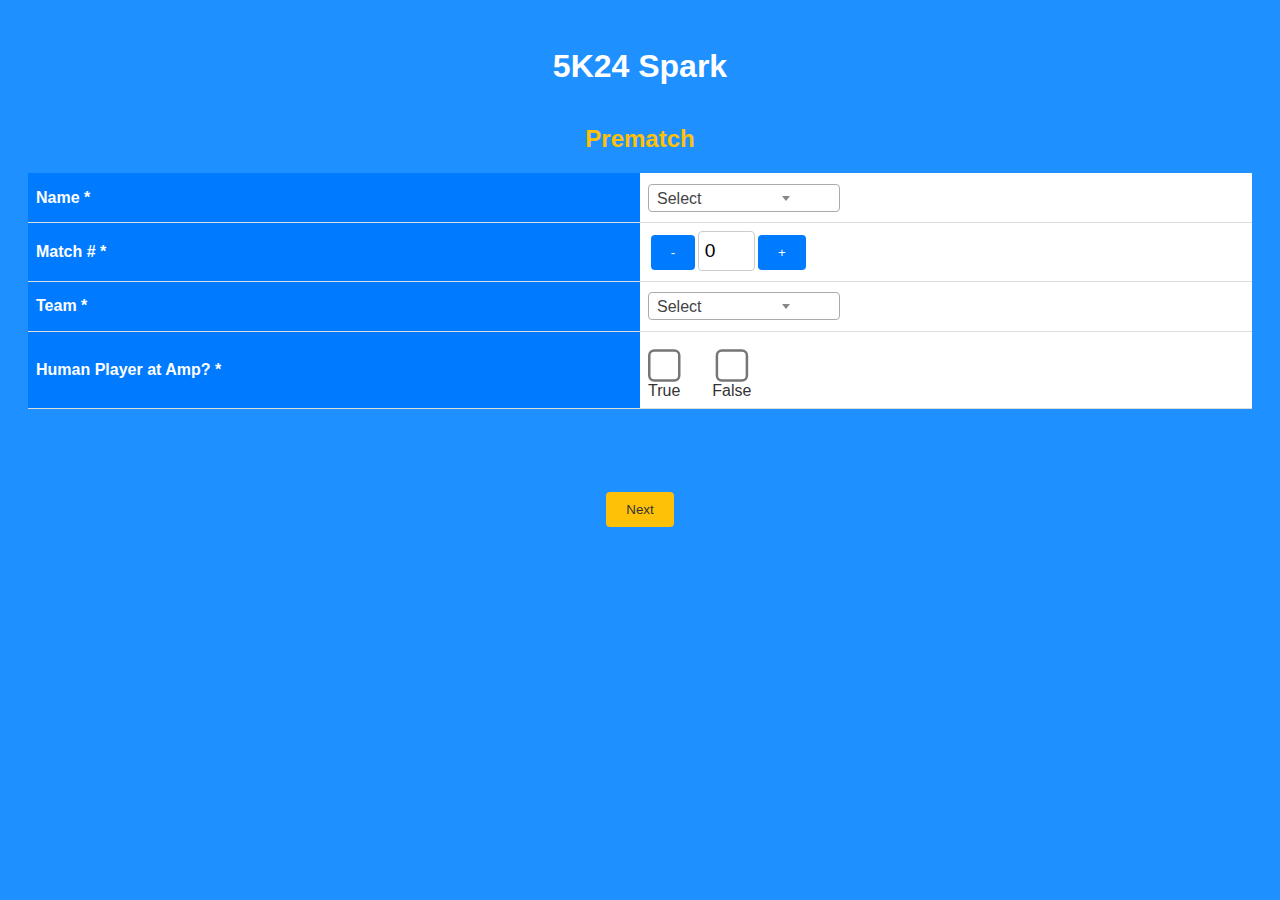
==== index.html @ 30970fd2 "Initial Commit" ====
<!-- 
    Author: Josh Bakelaar
    Created Date: 2/25/2024
    Modified Date: 2/25/2024
 -->

<!DOCTYPE html>
<html lang="en">
<head>
    <meta charset="UTF-8">
    <meta name="viewport" content="width=device-width, initial-scale=1.0">
    <title>5K24 SPARK</title>
    <link href="css/select2.min.css" rel="stylesheet" />
    <link href="css/5K24SPARK.css" rel="stylesheet">
</head>
<body>
    <div class="banner">
        <h1>5K24 Spark</h1>
    </div>
    <!-- Scripts -->
    <!-- Script for jquery -->
    <script src="js/jquery-3.6.3.min.js"></script>
    <!-- Script for select2 -->
    <script src="js/select2.min.js"></script>
    <link href="styles.css" rel="stylesheet">
    <!-- Script for qrcode -->
    <script type="text/javascript" src="js/qrcode.min.js"></script>
    <!-- Script for json Data -->
    <script src="js/JSONData.js"></script>
    <!-- Script for SPARK -->
    <script src="js/5K24SPARK.js"></script>
    <h2 id="heading">test</h2>
    <div id="qrcode-container">
        <div id="qrcode"></div>
      </div>
</body>
</html>
---- css/5K24SPARK.css ----
/* 
    Author: Josh Bakelaar, Isabella Lapore
    Created Date: 2/25/2024
    Modified Date: 2/25/2024
*/

/* Colors */
:root {
  --primary-color: DodgerBlue; /* Main background and banner color */
  --secondary-color: #ffc107; /* Heading and important elements color */
  --tertiary-color: #007bff; /* Border and button color */
  --accent-color: #333; /* Text color */
  --highlight-color: #ffc107; /* Highlighted text color */
}

/* Base styles */
body {
  font-family: 'Arial', sans-serif;
  background-color: var(--primary-color); /* Use primary color as background */
  color: var(--accent-color); /* Set text color */
  padding: 20px;
}

/* Centered heading */
h2 {
  text-align: center;
  color: var(--secondary-color); /* Use secondary color for headings */
}

/* QR code container */
#qrcode-container {
  display: flex;
  justify-content: center; /* Center horizontally */
  align-items: center; /* Center vertically */
}

/* QR code */
#qrcode {
  border: 5px dashed var(--highlight-color); /* Use tertiary color for border */
  padding: 5px;
}

/* Banner */
.banner {
  background-color: var(--primary-color); /* Use primary color for banner background */
  color: white; /* White text color */
  text-align: center;
  padding: 20px;
}

.banner h1 {
  margin: 0;
  font-size: 32px;
}

/* Table */
.table-container {
  margin-bottom: 20px;
  overflow-x: auto;
}

table {
  width: 100%;
  border-collapse: collapse;
  background-color: #fff;
  table-layout: fixed;
}

th, td {
  text-align: left;
  padding: 8px;
  border-bottom: 1px solid #ddd;
}

tr {
  height: 50px;
}

th {
  background-color: var(--tertiary-color); /* Use tertiary color for table headers */
  color: white; /* White text color */
}

table:empty {
  display: none;
}

/* Inputs */
select,
input[type="text"] {
  height: 40px;
  width: 3em;
  font-size: 1.2em;
  padding: 6px;
  border: 1px solid #ccc;
  border-radius: 4px;
  box-sizing: border-box;
}
select{
  width: 10em
}

/* Adjust the minimum width of the Select2 dropdown and create space for the arrow */
.select2-container--default .select2-selection--single {
  min-width: 10em; /* Adjust the width as needed */
  padding-right: 20px !important; /* Adjust the padding to create space for the arrow */
}

/* Adjust the font size of the text inside the Select2 dropdown */
.select2-container--default .select2-selection--single .select2-selection__rendered {
  font-size: 1em; /* Adjust the font size as needed */
}

/* Adjust the width of the dropdown list */
.select2-dropdown {
  min-width: 6em; /* Adjust the width as needed */
  font-size: 1em;
  overflow-x: hidden;
}

/* Adjust the position of the arrow */
.select2-container--default .select2-selection--single .select2-selection__arrow {
  left: 8em !important; /* Adjust the position of the arrow */
}

/* Checkboxes */
.checkbox-container {
  padding-top: 1em;
  font-size: 1em;
  display: flex;
  flex-direction: column;
}

.checkboxes-group-container {
  display: flex;
  flex-direction: row;
  gap: 2em;
}

input[type="checkbox"] {
  margin-bottom: 5px;
  transform: scale(2.5);
  cursor: pointer;
}

.checkbox-container label {
  margin-top: 5px;
}

/* Buttons */
.button-container {
  display: flex;
  justify-content: center;
  gap: 10px;
}

button {
  background-color: var(--tertiary-color); /* Use tertiary color for buttons */
  color: white; /* White text color */
  padding: 10px 20px;
  margin: 0.2em;
  border: none;
  border-radius: 4px;
  cursor: pointer;
}

button:hover {
  background-color: #0056b3;
}

#clearButton {
  background-color: var(--secondary-color); /* Use secondary color for clear button */
  border-color: var(--secondary-color);
}

#clearButton:hover {
  background-color: #e0a800;
}

.nav-item.active {
  background-color: var(--secondary-color);
}

a:hover, button:hover {
  color: var(--secondary-color);
}

.button-container button {
  background-color: var(--secondary-color);
  color: var(--accent-color); /* Use accent color for text */
}

.button-container button:hover {
  background-color: #e0a800;
}

.important-text, .highlight {
  color: var(--secondary-color);
}

/* Responsive adjustments */
@media screen and (max-width: 768px) {
  body {
    font-size: 1em;
  }

  html, body {
    overflow-x: hidden;
  }
  
  table {
    table-layout: fixed; /* Fixes column widths, making the table more manageable on small screens */
  }

  th, td {
    white-space: nowrap; /* Ensures text in cells does not wrap, making it easier to read */
  }

  .select2-container--default .select2-selection--single .select2-selection__rendered {
    font-size: 1.5em; /* Adjust the font size as needed */
  }

  /* Adjust the width of the dropdown list */
  .select2-dropdown {
    font-size: 1.5em;
  }

  #nextButton, #prevButton, #clearButton {
    scale: 1.5;
    margin: 2em;
  }
}
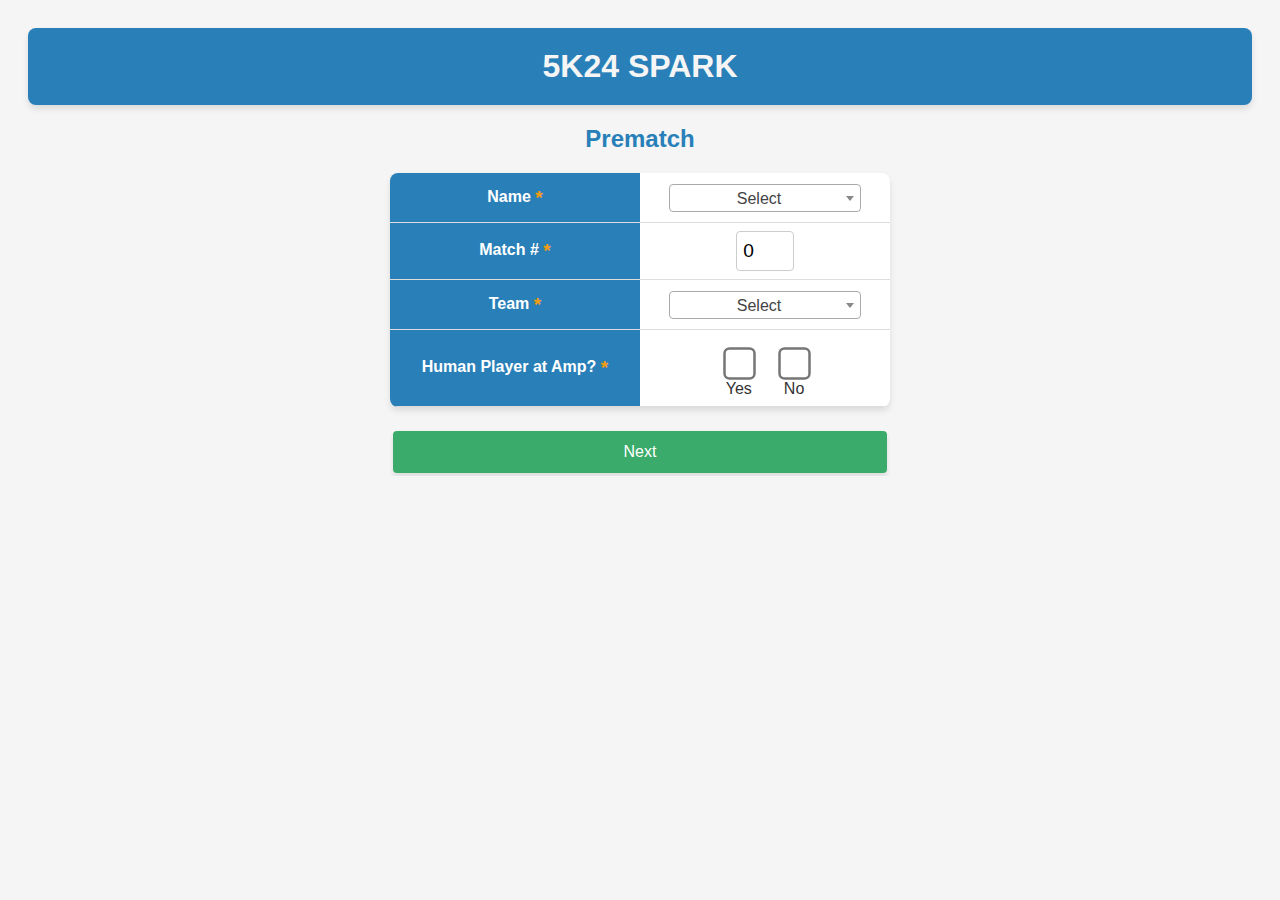
==== commit 91b339e6: "Disabled zooming on the site" ====
--- a/index.html
+++ b/index.html
@@ -8,7 +8,7 @@
 <html lang="en">
 <head>
     <meta charset="UTF-8">
-    <meta name="viewport" content="width=device-width, initial-scale=1.0">
+    <meta name="viewport" content="width=device-width, initial-scale=1.0 user-scalable=no">
     <title>5K24 SPARK</title>
     <link href="css/select2.min.css" rel="stylesheet" />
     <link href="css/5K24SPARK.css" rel="stylesheet">
--- a/css/5K24SPARK.css
+++ b/css/5K24SPARK.css
@@ -6,79 +6,92 @@
 
 /* Colors */
 :root {
-  --primary-color: DodgerBlue; /* Main background and banner color */
-  --secondary-color: #ffc107; /* Heading and important elements color */
-  --tertiary-color: #007bff; /* Border and button color */
-  --accent-color: #333; /* Text color */
-  --highlight-color: #ffc107; /* Highlighted text color */
+  --primary-color: #f5f5f5; 
+  --secondary-color: #2980b9; 
+  --accent-color: #f39c12; 
+  --text-color: #333; 
+  --table-header-color: #2980b9;
 }
 
 /* Base styles */
 body {
-  font-family: 'Arial', sans-serif;
-  background-color: var(--primary-color); /* Use primary color as background */
-  color: var(--accent-color); /* Set text color */
+  font-family: 'Roboto', sans-serif;
+  background-color: var(--primary-color);
+  color: var(--text-color);
   padding: 20px;
+}
+
+* {
+  touch-action: manipulation;
 }
 
 /* Centered heading */
 h2 {
   text-align: center;
-  color: var(--secondary-color); /* Use secondary color for headings */
+  color: var(--secondary-color);
 }
 
 /* QR code container */
 #qrcode-container {
   display: flex;
-  justify-content: center; /* Center horizontally */
-  align-items: center; /* Center vertically */
+  justify-content: center;
+  align-items: center; 
 }
 
 /* QR code */
 #qrcode {
-  border: 5px dashed var(--highlight-color); /* Use tertiary color for border */
+  border: 5px dashed var(--accent-color);
   padding: 5px;
 }
 
 /* Banner */
 .banner {
-  background-color: var(--primary-color); /* Use primary color for banner background */
-  color: white; /* White text color */
+  background-color: var(--secondary-color);
+  color: var(--primary-color);
   text-align: center;
   padding: 20px;
+  border-radius: 8px;
+  box-shadow: 0px 4px 6px rgba(0, 0, 0, 0.1);
 }
 
 .banner h1 {
   margin: 0;
   font-size: 32px;
-}
-
-/* Table */
+  text-transform: uppercase;
+}
+
+/* Table container */
 .table-container {
-  margin-bottom: 20px;
+  max-width: 500px;
   overflow-x: auto;
-}
-
+  margin: 0 auto; 
+  border-radius: 8px;
+  box-shadow: 0px 4px 6px rgba(0, 0, 0, 0.1);
+}
+
+/* Adjust the table width as needed */
 table {
   width: 100%;
   border-collapse: collapse;
   background-color: #fff;
   table-layout: fixed;
+  border-radius: 8px;
 }
 
 th, td {
-  text-align: left;
+  text-align: center;
   padding: 8px;
   border-bottom: 1px solid #ddd;
-}
+  color: #fff;
+}
+
 
 tr {
   height: 50px;
 }
 
 th {
-  background-color: var(--tertiary-color); /* Use tertiary color for table headers */
-  color: white; /* White text color */
+  background-color: var(--table-header-color);
 }
 
 table:empty {
@@ -96,31 +109,19 @@
   border-radius: 4px;
   box-sizing: border-box;
 }
-select{
-  width: 10em
-}
-
-/* Adjust the minimum width of the Select2 dropdown and create space for the arrow */
-.select2-container--default .select2-selection--single {
-  min-width: 10em; /* Adjust the width as needed */
-  padding-right: 20px !important; /* Adjust the padding to create space for the arrow */
-}
-
-/* Adjust the font size of the text inside the Select2 dropdown */
-.select2-container--default .select2-selection--single .select2-selection__rendered {
-  font-size: 1em; /* Adjust the font size as needed */
-}
-
-/* Adjust the width of the dropdown list */
-.select2-dropdown {
-  min-width: 6em; /* Adjust the width as needed */
-  font-size: 1em;
+
+.required {
+  font-size: 1.2em;
+  vertical-align: middle;
+  color: var(--accent-color);
+}
+
+select {
+  width: 10em;
+}
+
+html {
   overflow-x: hidden;
-}
-
-/* Adjust the position of the arrow */
-.select2-container--default .select2-selection--single .select2-selection__arrow {
-  left: 8em !important; /* Adjust the position of the arrow */
 }
 
 /* Checkboxes */
@@ -129,10 +130,12 @@
   font-size: 1em;
   display: flex;
   flex-direction: column;
+  align-items: center;
 }
 
 .checkboxes-group-container {
   display: flex;
+  justify-content: center;
   flex-direction: row;
   gap: 2em;
 }
@@ -145,88 +148,130 @@
 
 .checkbox-container label {
   margin-top: 5px;
-}
-
-/* Buttons */
+  color: #333;
+}
+
+/* Button container */
 .button-container {
+  overflow-x: hidden;
   display: flex;
   justify-content: center;
+  margin: 20px auto;
   gap: 10px;
+  width: calc(100% - 0px);
+  max-width: 500px;
 }
 
 button {
-  background-color: var(--tertiary-color); /* Use tertiary color for buttons */
-  color: white; /* White text color */
-  padding: 10px 20px;
-  margin: 0.2em;
-  border: none;
-  border-radius: 4px;
-  cursor: pointer;
+  flex: 1;
+  background-color: var(--secondary-color);
+  color: var(--text-color);
+  padding: 12px 20px;
+  margin: 0.2em;
+  font-size: 1em;
+  color: white;
+  border: none;
+  border-radius: 4px;
+  cursor: pointer;
+  box-shadow: 0px 4px 6px rgba(0, 0, 0, 0.1);
 }
 
 button:hover {
-  background-color: #0056b3;
+  background-color: #2e94d8;
+}
+
+#nextButton {
+  background-color: #3aab6b;
+  color: var(--text-color);
+  padding: 12px 20px;
+  margin: 0.2em;
+  border: none;
+  color: white;
+  border-radius: 4px;
+  cursor: pointer;
+  box-shadow: 0px 4px 6px rgba(0, 0, 0, 0.1);
+}
+
+#nextButton:hover {
+  background-color: #45ce81;
+}
+
+#prevButton {
+  background-color: #e74c3c;
+  color: var(--text-color);
+  padding: 12px 20px;
+  margin: 0.2em;
+  border: none;
+  border-radius: 4px;
+  color: white;
+  cursor: pointer;
+  box-shadow: 0px 4px 6px rgba(0, 0, 0, 0.1);
+}
+
+#prevButton:hover {
+  background-color: #e37669; 
 }
 
 #clearButton {
-  background-color: var(--secondary-color); /* Use secondary color for clear button */
-  border-color: var(--secondary-color);
+  background-color: var(--accent-color); 
+  color: var(--text-color);
+  padding: 12px 20px;
+  margin: 0.2em;
+  border: none;
+  font-size: 1em;
+  color: white;
+  border-radius: 4px;
+  cursor: pointer;
+  box-shadow: 0px 4px 6px rgba(0, 0, 0, 0.1);
 }
 
 #clearButton:hover {
-  background-color: #e0a800;
-}
-
-.nav-item.active {
-  background-color: var(--secondary-color);
-}
-
-a:hover, button:hover {
-  color: var(--secondary-color);
-}
-
-.button-container button {
-  background-color: var(--secondary-color);
-  color: var(--accent-color); /* Use accent color for text */
-}
-
-.button-container button:hover {
-  background-color: #e0a800;
-}
-
-.important-text, .highlight {
-  color: var(--secondary-color);
-}
-
-/* Responsive adjustments */
+  background-color: #efc074;
+}
+
 @media screen and (max-width: 768px) {
   body {
     font-size: 1em;
   }
 
-  html, body {
-    overflow-x: hidden;
+  select{
+    width: 100%;
   }
   
-  table {
-    table-layout: fixed; /* Fixes column widths, making the table more manageable on small screens */
-  }
-
-  th, td {
-    white-space: nowrap; /* Ensures text in cells does not wrap, making it easier to read */
-  }
-
+  /* Prevent horizontal scrolling on the table container */
+  .table-container {
+    overflow-x: hidden; 
+    max-width: 100%;
+    margin-left: auto;
+    margin-right: auto;
+  }
+
+  /* Adjust the width of the Select2 dropdown list */
+  .select2-container--default .select2-dropdown {
+    font-size: 1.2em;
+  }
+
+  /* Adjust the minimum width of the Select2 dropdown and create space for the arrow */
+  .select2-container--default .select2-selection--single {
+    min-width: unset;
+    max-width: calc(100%);
+  }
+
+  /* Adjust the font size of the text inside the Select2 dropdown */
   .select2-container--default .select2-selection--single .select2-selection__rendered {
-    font-size: 1.5em; /* Adjust the font size as needed */
-  }
-
-  /* Adjust the width of the dropdown list */
-  .select2-dropdown {
-    font-size: 1.5em;
-  }
+    font-size: 1.2em;
+  }
+  
 
   #nextButton, #prevButton, #clearButton {
-    scale: 1.5;
-    margin: 2em;
-  }
-}
+    flex: 0 0 45%;
+  }
+
+  button {
+    padding: 10px 15px;
+  }
+
+  input[type="text"] {
+    width: 2em;
+  }
+}
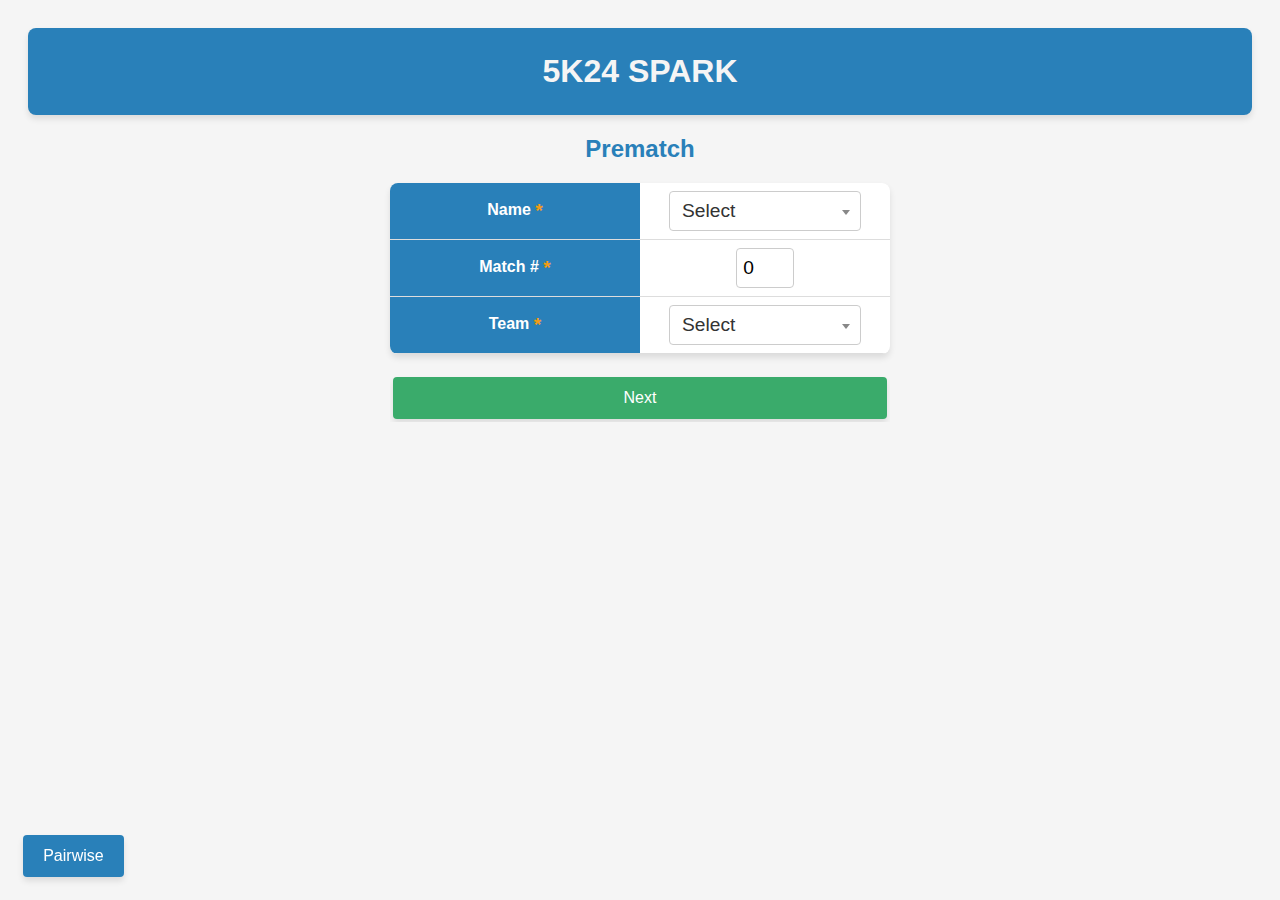
==== commit 3465227c: "Added Pairwise" ====
--- a/index.html
+++ b/index.html
@@ -10,6 +10,7 @@
     <meta charset="UTF-8">
     <meta name="viewport" content="width=device-width, initial-scale=1.0 user-scalable=no">
     <title>5K24 SPARK</title>
+    <link rel="icon" type="image/x-icon" href="assets/5K24Spark.ico">
     <link href="css/select2.min.css" rel="stylesheet" />
     <link href="css/5K24SPARK.css" rel="stylesheet">
 </head>
@@ -26,12 +27,15 @@
     <!-- Script for qrcode -->
     <script type="text/javascript" src="js/qrcode.min.js"></script>
     <!-- Script for json Data -->
-    <script src="js/JSONData.js"></script>
+    <script src="config/JSONData.js"></script>
     <!-- Script for SPARK -->
     <script src="js/5K24SPARK.js"></script>
     <h2 id="heading">test</h2>
     <div id="qrcode-container">
         <div id="qrcode"></div>
-      </div>
+    </div>
+    <a href="pairwise.html">
+        <button id="pairwise">Pairwise</button>
+    </a>
 </body>
 </html>
--- a/css/5K24SPARK.css
+++ b/css/5K24SPARK.css
@@ -49,7 +49,7 @@
   background-color: var(--secondary-color);
   color: var(--primary-color);
   text-align: center;
-  padding: 20px;
+  padding: 25px;
   border-radius: 8px;
   box-shadow: 0px 4px 6px rgba(0, 0, 0, 0.1);
 }
@@ -162,9 +162,35 @@
   max-width: 500px;
 }
 
+#plusButton {
+  background-color: #3aab6b;
+}
+
+#plusButton:hover {
+  background-color: #45ce81;
+}
+
+#minusButton {
+  background-color:#e74c3c;
+}
+
+#minusButton:hover {
+  background-color: #e37669; 
+}
+
+#pairwise {
+  background-color:#2980b9;
+  position: fixed;
+  bottom: 20px;
+  left: 20px;
+}
+
+#pairwise:hover {
+  background-color: #2f8dcd; 
+}
+
 button {
   flex: 1;
-  background-color: var(--secondary-color);
   color: var(--text-color);
   padding: 12px 20px;
   margin: 0.2em;
@@ -176,6 +202,7 @@
   box-shadow: 0px 4px 6px rgba(0, 0, 0, 0.1);
 }
 
+
 button:hover {
   background-color: #2e94d8;
 }
@@ -225,11 +252,65 @@
   box-shadow: 0px 4px 6px rgba(0, 0, 0, 0.1);
 }
 
+/* Match Select2 to native <select> styles */
+.select2-container--default .select2-selection--single {
+  height: 40px;
+  width: 10em;
+  font-size: 1.2em;
+  padding: 6px;
+  border: 1px solid #ccc;
+  border-radius: 4px;
+  background-color: #fff;
+  box-sizing: border-box;
+  display: flex;
+  align-items: center;
+}
+
+.select2-container--default .select2-selection--single .select2-selection__rendered {
+  color: var(--text-color);
+  padding-left: 6px;
+}
+
+.select2-container--default .select2-selection--single .select2-selection__arrow {
+  height: 100%;
+  right: 5px;
+}
+
+.select2-container--default .select2-dropdown {
+  border: 1px solid #ccc;
+  border-radius: 4px;
+  box-shadow: 0px 4px 6px rgba(0, 0, 0, 0.1);
+  font-size: 1.2em;
+}
+
+/* Adjust dropdown item styles */
+.select2-container--default .select2-results__option {
+  padding: 6px;
+  font-size: 1em;
+  color: var(--text-color);
+}
+
+.select2-container--default .select2-results__option--highlighted {
+  background-color: var(--secondary-color);
+  color: #fff;
+}
+
 #clearButton:hover {
   background-color: #efc074;
 }
 
+
 @media screen and (max-width: 768px) {
+  th, td {
+    text-align: center;
+    padding-bottom: 2px;
+    padding-top: 2px;
+    padding-left: 8px;
+    padding-right: 8px;
+    border-bottom: 1px solid #ddd;
+    color: #fff;
+  }
+
   body {
     font-size: 1em;
   }
@@ -274,4 +355,12 @@
   input[type="text"] {
     width: 2em;
   }
-}
+
+  .banner {
+    padding: 10px;
+  }
+
+  .banner h1 {
+    font-size: 1.5em;
+  }
+}
